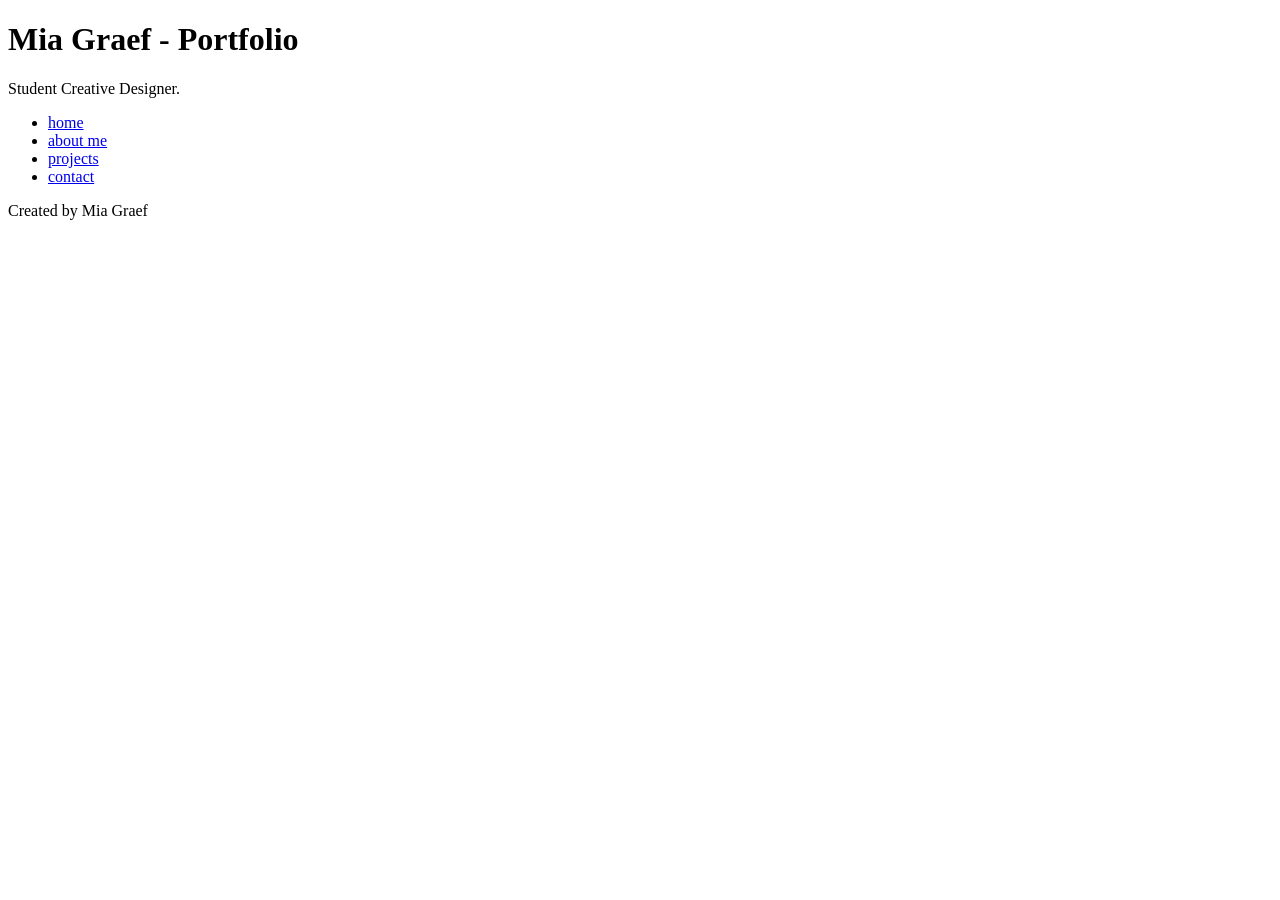
==== index.html @ 94de614f "html basics all the content necessary for the code along" ====
<!DOCTYPE html>
<html lang="en">
<head>
    <meta charset="UTF-8">
    <meta name="viewport" content="width=device-width, initial-scale=1.0">
    <title>Mia Graef - Portfolio</title>
</head>
<body>
    <header>
        <h1>Mia Graef - Portfolio</h1>
        <p>Student Creative Designer.</p>
    </header>
    <nav>
        <ul>
            <li><a href="index.html">home</a></li>
            <li><a href="about.html">about me</a></li>
            <li><a href="projects.html">projects</a></li>
            <li><a href="contact.html">contact</a></li>
        </ul>
    </nav>
    <main>

    </main>
    <footer>
        <p>Created by Mia Graef</p>
    </footer>
</body>
</html>
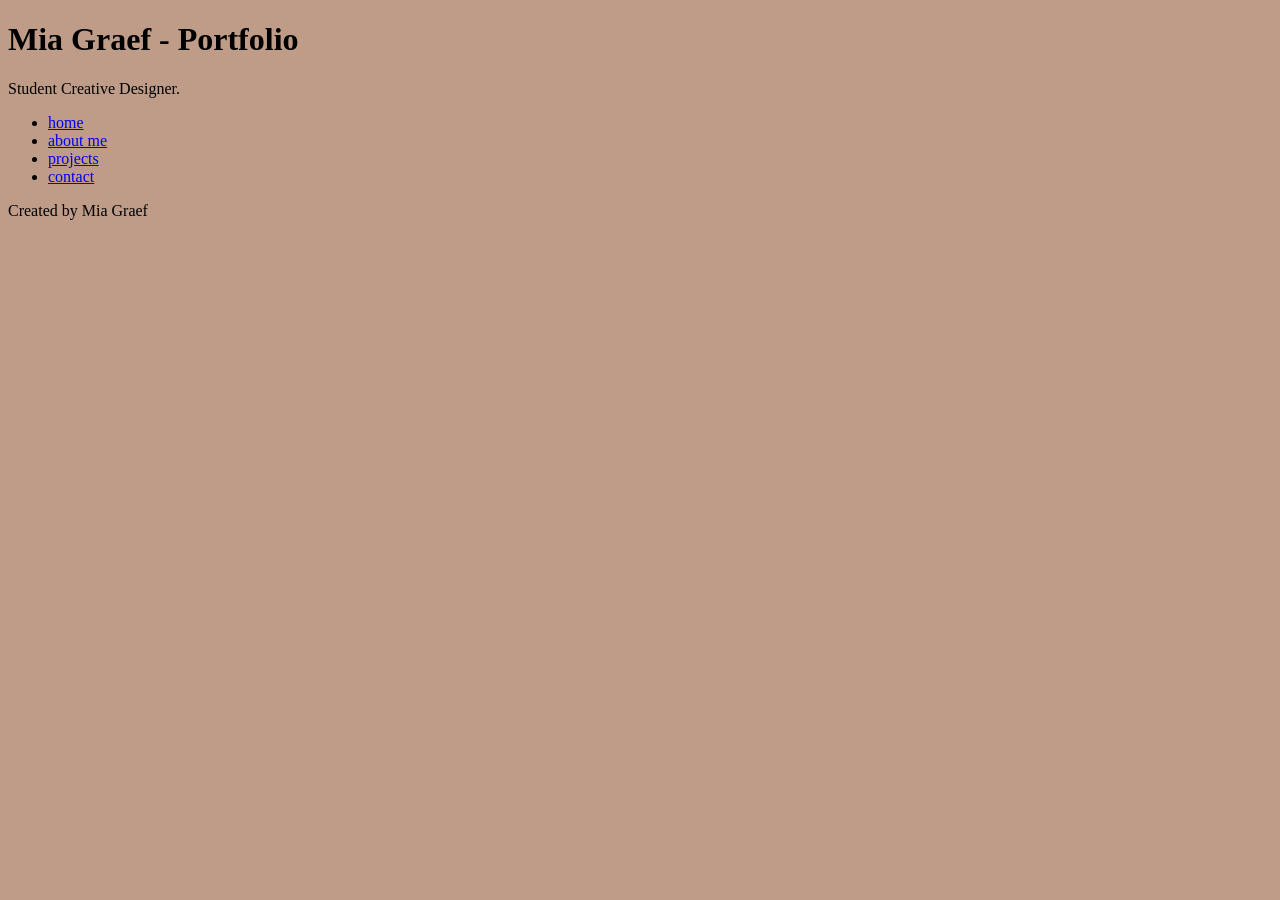
==== commit 66e2f1e2: "css basics css portion for code along" ====
--- a/index.html
+++ b/index.html
@@ -3,6 +3,7 @@
 <head>
     <meta charset="UTF-8">
     <meta name="viewport" content="width=device-width, initial-scale=1.0">
+    <link rel="stylesheet" href="styles.css">
     <title>Mia Graef - Portfolio</title>
 </head>
 <body>
--- a/styles.css
+++ b/styles.css
@@ -0,0 +1,14 @@
+/* CSS by Mia Graef */
+
+/* Color Palette
+cherry red= #590209
+deepest red= #260104
+bright red= #8C142A
+light mint= #D8F2E1
+blushed peach= #BF9C88
+*/
+
+/* GLOBAL (base) MOBILE FIRST */
+body {
+    background-color: #BF9C88;
+}
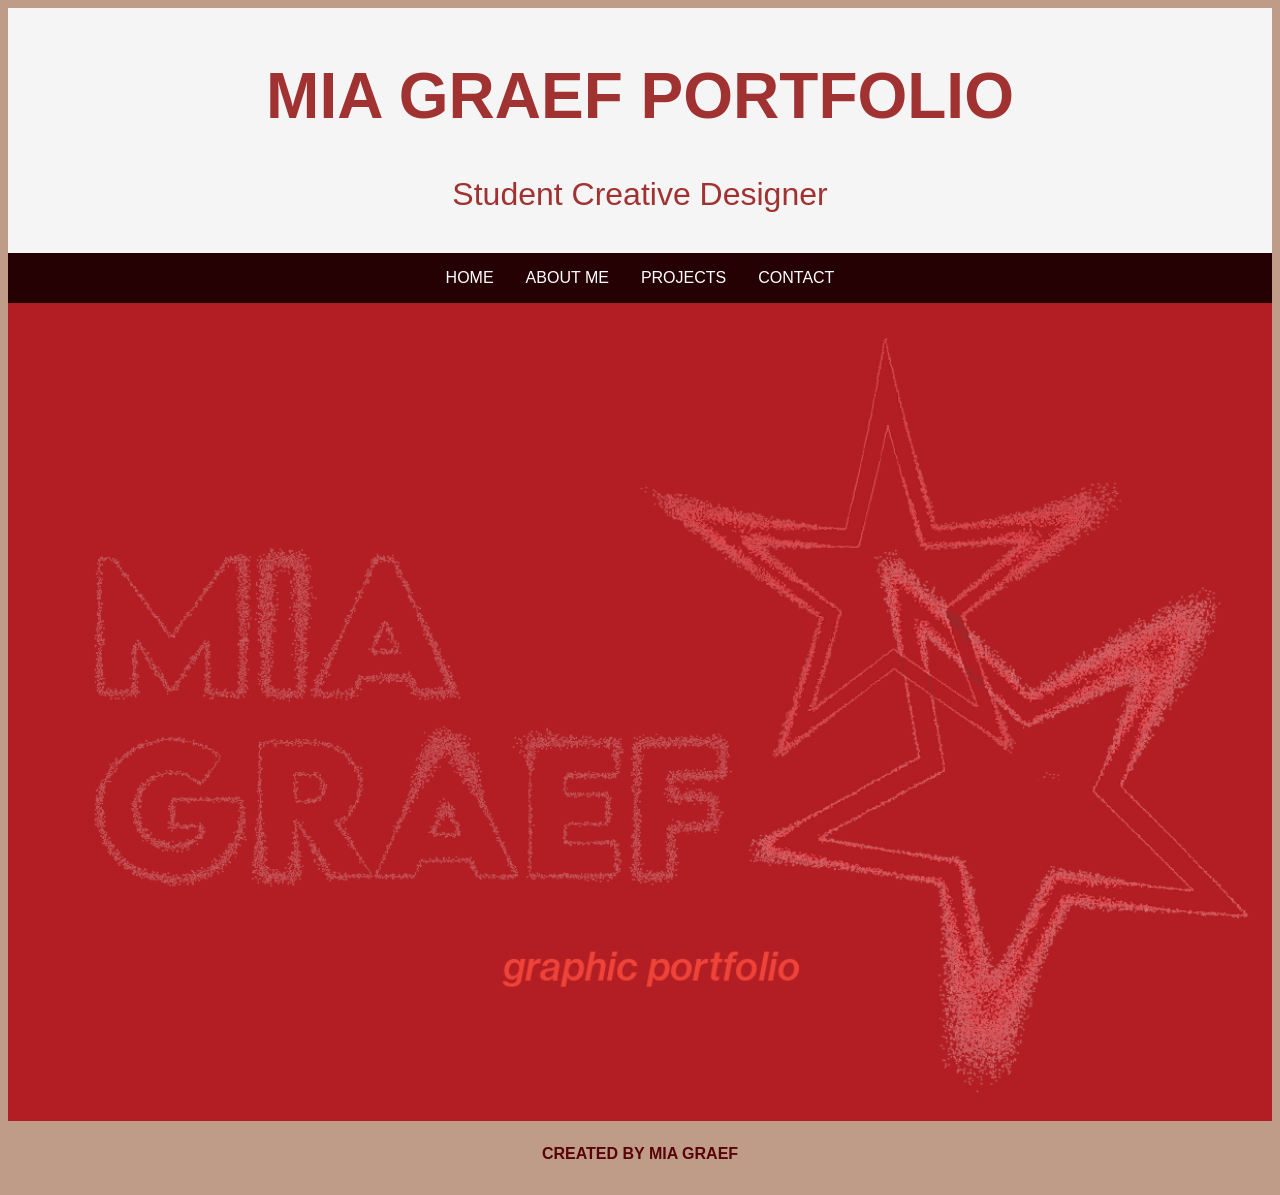
==== commit 2329b6e0: "completed CSS connected to all pages - build 6 CSS and updated pages for build 6 (portfolio)" ====
--- a/index.html
+++ b/index.html
@@ -4,12 +4,17 @@
     <meta charset="UTF-8">
     <meta name="viewport" content="width=device-width, initial-scale=1.0">
     <link rel="stylesheet" href="styles.css">
-    <title>Mia Graef - Portfolio</title>
+    <title>MIA GRAEF PORTFOLIO</title>
 </head>
 <body>
     <header>
-        <h1>Mia Graef - Portfolio</h1>
-        <p>Student Creative Designer.</p>
+
+        <h1>MIA GRAEF PORTFOLIO</h1>
+
+        <div class="tagline">
+            <p>Student Creative Designer</p>
+        </div>
+
     </header>
     <nav>
         <ul>
@@ -19,11 +24,15 @@
             <li><a href="contact.html">contact</a></li>
         </ul>
     </nav>
-    <main>
 
+    <main class="home">
+        <img src="images/PortfolioV2cover.png" alt="red graphic with large words 'MIA GRAEF'in pink and smaller words below 'graphic portfolio' in neon pink with 2 large overlapping pink stars."
+        width="95%">
     </main>
+
     <footer>
         <p>Created by Mia Graef</p>
     </footer>
+
 </body>
 </html>
--- a/styles.css
+++ b/styles.css
@@ -6,9 +6,152 @@
 bright red= #8C142A
 light mint= #D8F2E1
 blushed peach= #BF9C88
+image red=#A03232
 */
 
 /* GLOBAL (base) MOBILE FIRST */
+
+/*BODY*/
 body {
     background-color: #BF9C88;
+    color: #590209;
+    font-family: Helvetica, Arial, sans-serif;
+    display: grid;
+    grid-template-columns: 1fr;
 }
+
+header {
+    font-size: 2rem;
+    font-weight: 200;
+    padding: 0.5rem;
+    background-color: whitesmoke;
+    text-align: center;
+    color: #A03232;
+}
+
+main {
+    display: grid;
+    grid-template-columns: 1fr;
+}
+
+
+/*NAV*/
+nav {
+    background-color: #260104;
+}
+
+nav ul {
+    list-style: none;
+    padding: 0.5rem;
+    margin: 0.5rem;
+    justify-content: center;
+    display: flex;
+    gap: 2rem;
+}
+
+nav a {
+    color: white;
+    text-decoration: none;
+    text-transform: uppercase;
+}
+
+nav a:hover {
+    background-color: white;
+    color: #260104;
+    font-weight: bolder;
+    padding: 0.5rem;
+}
+
+/*FOOTER*/
+footer {
+    text-transform: uppercase;
+    font-weight: bold;
+    font-size: 1rem;
+    text-align: center;
+    margin: 0.5rem;
+}
+
+/*CLASS CARDS*/
+
+/*HOME*/
+.home img {
+    display: flex;
+    justify-content: center;
+    width: 100%;
+}
+.card-row section { 
+    background-color: #A03232;
+    padding: 1rem;
+    margin: 0.5rem;
+}
+.card-row a {
+    text-decoration: none;
+    color: white;
+}
+.card-row a:hover {
+    font-weight: bolder;
+    color: #f7dfd2;
+    background-color: #590209;
+    padding: 0.5rem;
+}
+
+/*ABOUT*/
+
+.contact {
+    font-weight: bold;
+    text-transform: uppercase;
+    font-size: 1rem;
+    background-color: #590209;
+    color: whitesmoke;
+    padding: 0.5rem;
+    margin-left: 12rem;
+    margin-right: 12rem;
+    text-align: center;
+}
+.contact a {
+    text-decoration: none;
+    color: whitesmoke;
+}
+.contact a:hover {
+    font-weight: bolder;
+    color: #590209;
+    background-color: whitesmoke;
+    padding: 0.5rem;
+}
+
+.soft, .technical, .intro {
+    background-color: #f7dfd2; 
+    padding: 1rem;
+    margin: 1rem;
+    color: white;
+    display: grid;
+    grid-template-columns: 1fr;
+    max-width: 90%;
+}
+
+/*PROJECTS*/
+.project-card section {
+    background-color: #f7dfd2;
+    color: #A03232;
+    padding: 1rem;
+    margin: 0.5rem;
+    gap: 1rem;
+    align-items: center;
+}
+
+/* ===== MEDIA QUERY (MEDIUM) ===== */
+
+@media screen and (min-width: 720px) {
+
+    .card-row section {
+        display: flex;
+        column-width: 20px;
+    }
+    #contact-page main {
+        display: flex;
+        justify-content: center;
+    }
+}
+
+
+
